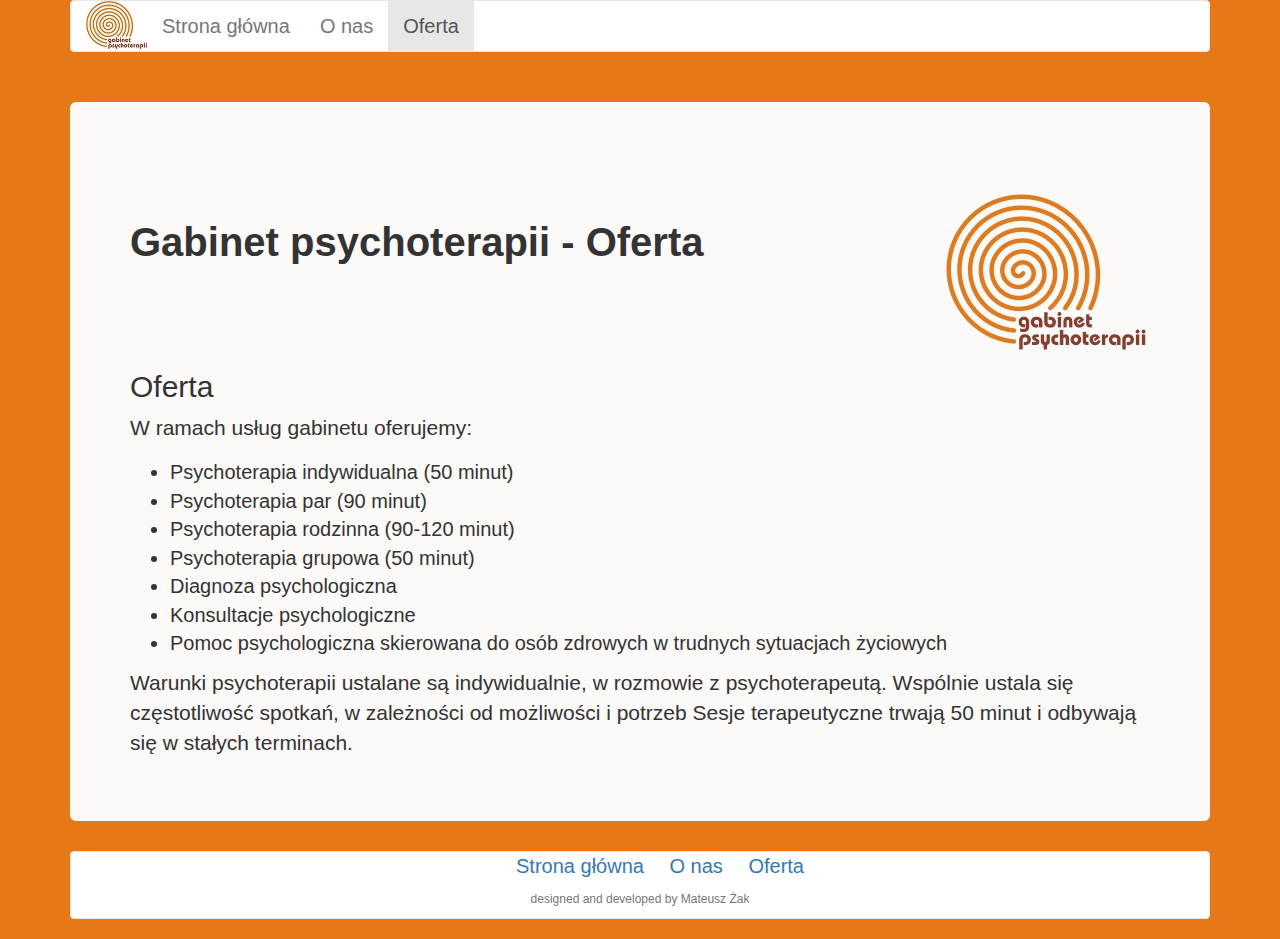
==== Oferta.html @ 9e1ac067 "initial commit" ====
<!DOCTYPE html>
<html lang="en">
    <head>
        <title>Gabinet psychoterapii</title>
        <meta charset="UTF-8">
        <meta name="viewport" content="width=device-width, initial-scale=1">
        <meta name="author" content="Mateusz Żak">
        <meta name="keywords" content="psycholog, psychoterapia, bytom">
        <meta name="description" content="pomoc psychologiczna">
        
        <link rel="stylesheet" href="https://maxcdn.bootstrapcdn.com/bootstrap/3.3.7/css/bootstrap.min.css">
        <link rel="stylesheet" href="css/default.css">
        
    </head>
    <body>
    <div class="container">
        <nav class="navbar navbar-default">
            <div class="container-fluid">
                <div class="navbar-header">
                    <button type="button" class="navbar-toggle collapsed" data-toggle = "collapse" data-target="#bs-navbar" aria-expanded="false">
                        <span class="sr-only"></span>

                        <span class="icon-bar"></span>
                        <span class="icon-bar"></span>
                        <span class="icon-bar"></span>                        
                    </button>
                    <a class="pull-left" href="index.html"><img src="images/logo2.jpg"></a>
                </div>
                <div class="collapse navbar-collapse" id="bs-navbar">
                    <ul class="nav navbar-nav">                        
                        <li><a href="Index.html">Strona główna</a></li>
                        <li><a href="O mnie.html">O nas</a></li> 
                        <li class="active"><a href="Oferta.html">Oferta<span class="sr-only">(current)</span></a></li>                      
                    </ul>
                </div>
            </div>
        </nav>
        <div class="jumbotron">
            <h1 id="title">Gabinet psychoterapii<span id="header-modification"> - Oferta</span></h1>
            <div id="logo"><a href="Index.html"><img src="images/dobreLogo.png"></a></div>           
            <h2>Oferta</h2>
            
            <p>W ramach usług gabinetu oferujemy:</p>
            <ul style="font-size: 20px">
                <li>Psychoterapia indywidualna (50 minut)</li>
                <li>Psychoterapia par (90 minut)</li>
                <li>Psychoterapia rodzinna (90-120 minut)</li>
                <li>Psychoterapia grupowa (50 minut)</li>
                <li>Diagnoza psychologiczna</li>
                <li>Konsultacje psychologiczne</li>
                <li>Pomoc psychologiczna skierowana do osób zdrowych w trudnych sytuacjach życiowych</li>      
                       
                
            </ul>

            <p> Warunki psychoterapii ustalane są indywidualnie, w rozmowie z psychoterapeutą. Wspólnie ustala się częstotliwość spotkań, w zależności od możliwości i potrzeb Sesje terapeutyczne trwają 50 minut i odbywają się w stałych terminach.

        </div>
    </div>

    <div class="container">
    <div class="navbar navbar-default">
      <div class="container-fluid">        
        <ul class="bottom-menu">
            <li><a href="Index.html">Strona główna</a></li>
            <li><a href="O mnie.html">O nas</a></li>
            <li><a href="Oferta.html">Oferta</a></li>                                   
        </ul>
        <p class="text-muted">designed and developed by Mateusz Żak</p>
      </div>
    </div>

    </div>

    
    <script src="https://code.jquery.com/jquery-3.1.1.slim.min.js"></script>
    <script src="https://maxcdn.bootstrapcdn.com/bootstrap/3.3.7/js/bootstrap.min.js"></script>
    </body>
</html>
---- css/default.css ----
.navbar {
    background-color:white;
}

body {
    background-color: #e67817;
}

.jumbotron {
    background-color: #FCF9F9;
}

#map {
    width: 95%;   
    
}

#map2 {
    width: 100%;
    height: 300px;
    display: block;
}

p {
    text-justify: distribute;
    font-size: 20px;
    
    
}



ul {
    font-size: 20px;
    text-justify: distribute;
    
}



#logo {
    position: relative;
}

#logo img {
    
    position: relative;
}


.jumbotron {
    margin-top: 50px !important;
    
}

.container-fluid {
    left: 100px !important;
}

.bottom-menu li {
    list-style-type: none !important;
    display: inline !important;    
    padding: 10px;
    text-decoration: none;
    
}

.bottom-menu li > a:hover {
    text-decoration: none;
    color: #ff870f;
}

.bottom-menu {
    text-align: center;
    
    
}

.text-muted {
    font-size: 12px;
    text-align: center;
}

nav > div > div > ul > li > a:hover {
    color: #ff870f !important;
}

#title {
    display: inline;
    font-size: 40px;
    top: 70px;
    position: relative;
    font-weight: bold;
}

@media screen and (max-width: 767px) {
    #logo img {
       display: none;
    }

    #title {
        top: -20px;
    }

    .name {
        font-size: 26px;
    }

    
}

@media screen and (min-width: 769px){
    #logo img {
        
        top: 30%;
        left: 80%;
    }

    
}

@media screen and (max-width: 991px) and (min-width: 768px) {
    #logo img {
        position: relative;
        top: 80%;
        left: 75%;
        
        
    }

    #header-modification {
        display: none;
    }

 
}
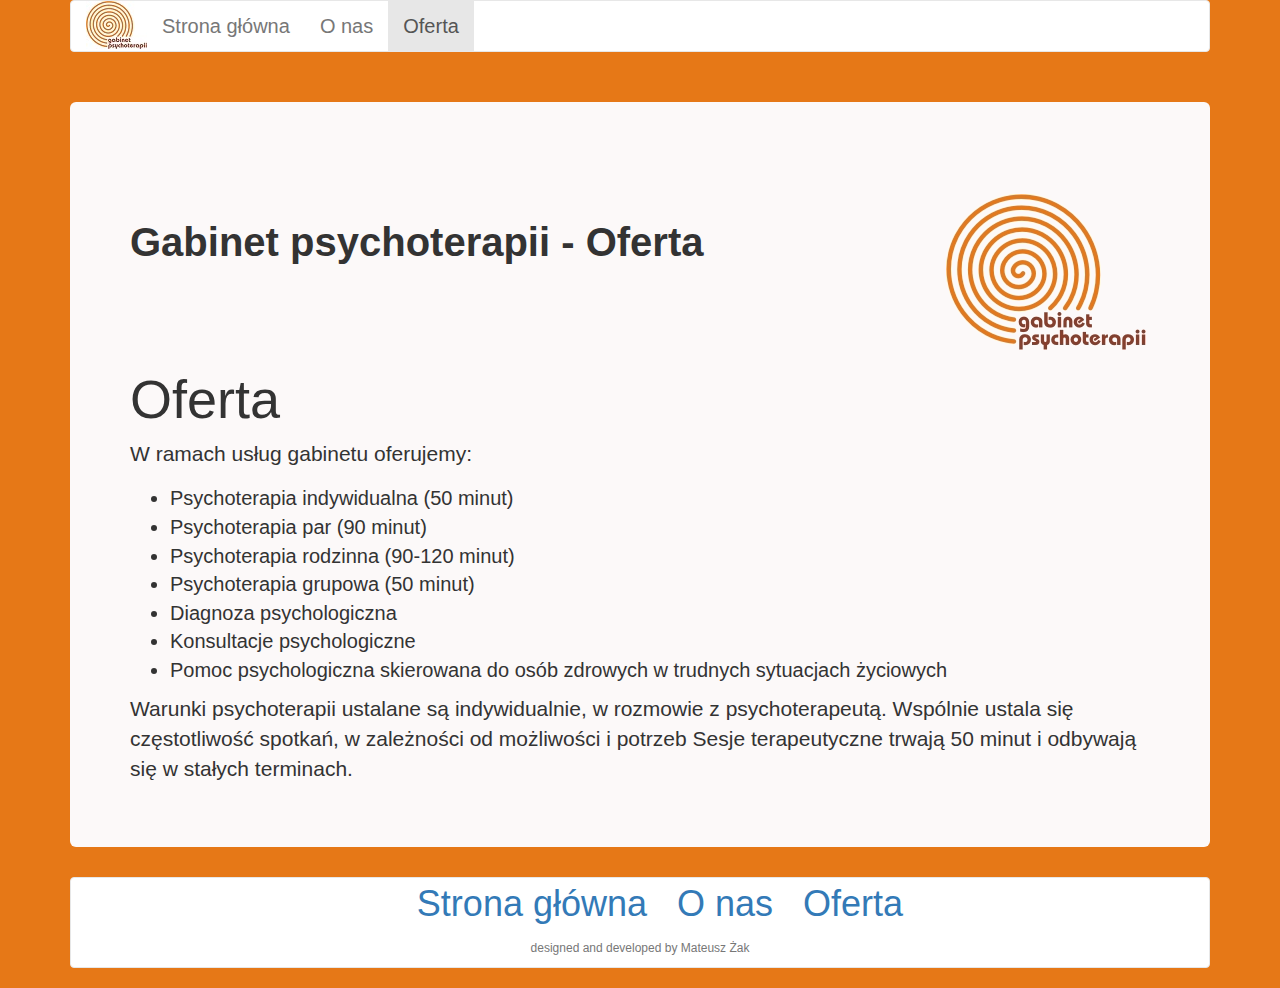
==== commit 1df89ccd: "change font-size and index html name" ====
--- a/Oferta.html
+++ b/Oferta.html
@@ -28,7 +28,7 @@
                 </div>
                 <div class="collapse navbar-collapse" id="bs-navbar">
                     <ul class="nav navbar-nav">                        
-                        <li><a href="Index.html">Strona główna</a></li>
+                        <li><a href="index.html">Strona główna</a></li>
                         <li><a href="O mnie.html">O nas</a></li> 
                         <li class="active"><a href="Oferta.html">Oferta<span class="sr-only">(current)</span></a></li>                      
                     </ul>
@@ -37,7 +37,7 @@
         </nav>
         <div class="jumbotron">
             <h1 id="title">Gabinet psychoterapii<span id="header-modification"> - Oferta</span></h1>
-            <div id="logo"><a href="Index.html"><img src="images/dobreLogo.png"></a></div>           
+            <div id="logo"><a href="index.html"><img src="images/dobreLogo.png"></a></div>           
             <h2>Oferta</h2>
             
             <p>W ramach usług gabinetu oferujemy:</p>
@@ -62,7 +62,7 @@
     <div class="navbar navbar-default">
       <div class="container-fluid">        
         <ul class="bottom-menu">
-            <li><a href="Index.html">Strona główna</a></li>
+            <li><a href="index.html">Strona główna</a></li>
             <li><a href="O mnie.html">O nas</a></li>
             <li><a href="Oferta.html">Oferta</a></li>                                   
         </ul>
--- a/css/default.css
+++ b/css/default.css
@@ -21,9 +21,12 @@
     display: block;
 }
 
+h2 {
+    font-size: 6vh;
+}
+
 p {
-    text-justify: distribute;
-    font-size: 20px;
+    text-justify: distribute; 
     
     
 }
@@ -72,6 +75,7 @@
 
 .bottom-menu {
     text-align: center;
+    font-size: 4vh;
     
     
 }
@@ -91,6 +95,10 @@
     top: 70px;
     position: relative;
     font-weight: bold;
+}
+
+h1 {
+    font-size: 6vh;
 }
 
 @media screen and (max-width: 767px) {
